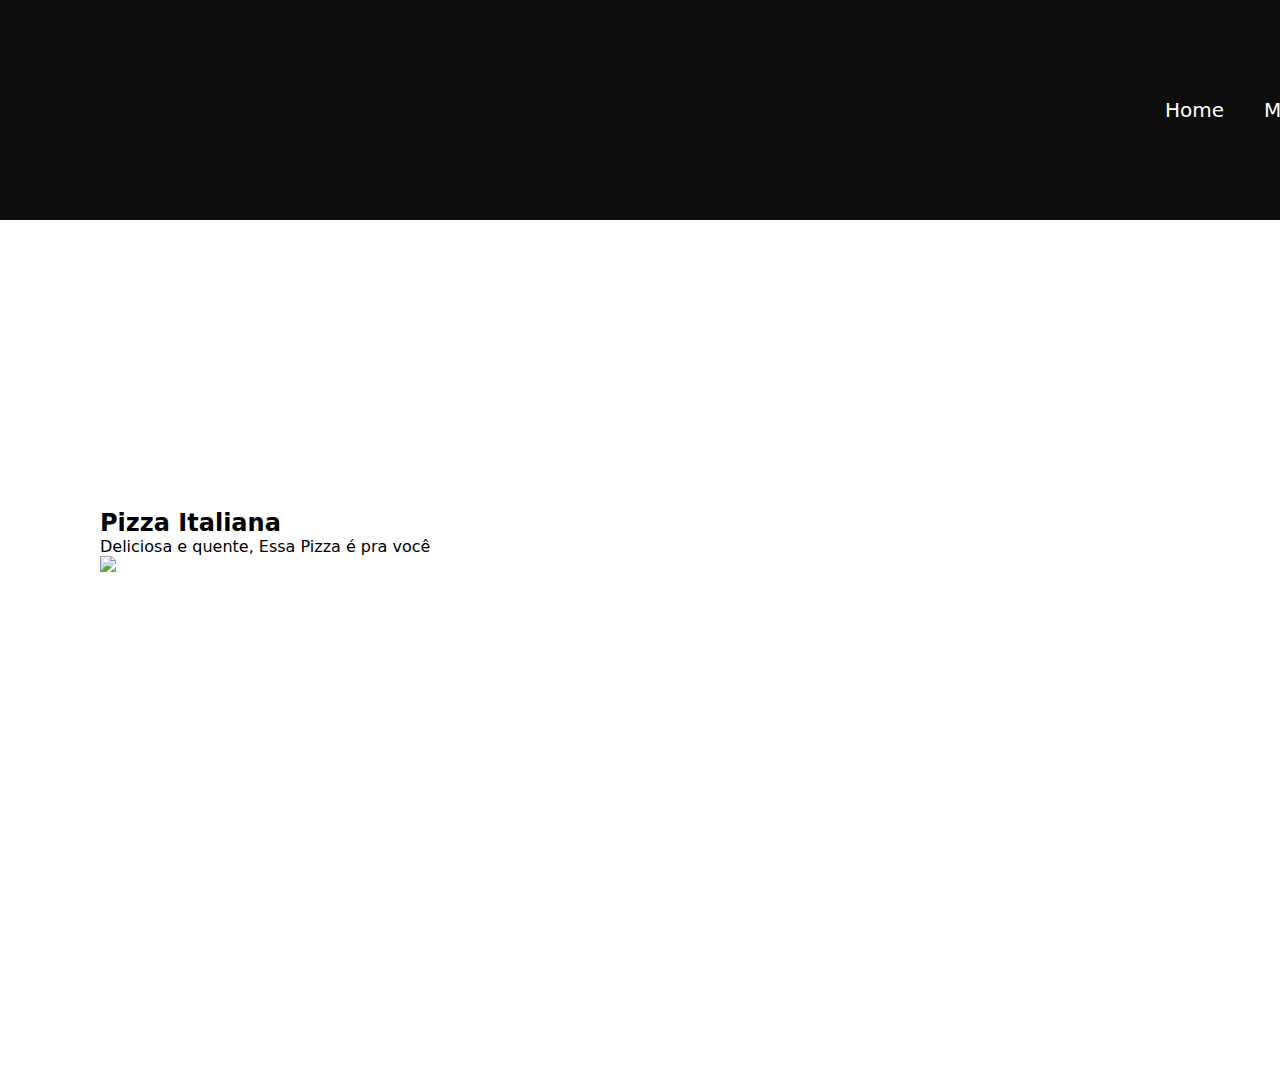
==== index.html @ 1913fe9c "pizza-design" ====
<!DOCTYPE html>
<html lang="pt-br">

<head>
  <meta charset="UTF-8">
  <title>Pizzaria</title>
  <link rel="stylesheet" href="style.css">
</head>
<section>
  <header>
    <script src="https://cdn.lordicon.com/xdjxvujz.js"></script>
    <lord-icon src="https://cdn.lordicon.com/prxpxnbf.json" trigger="loop" delay=25" colors="outline:#121331,primary:#f24c00,secondary:#ffc738" style="width:200px;height:200px">
    </lord-icon>
    <ul>
      <li><a href="#">Home</a></li>
      <li><a href="#">Menu</a></li>
      <li><a href="#">Serviços</a></li>
      <li><a href="#">Sobre</a></li>
      <li><a href="#">Contato</a></li>
    </ul>
  </header>
  <div class="container">
    <h2>Pizza Italiana</h2>
    <p>Deliciosa e quente, Essa <span>Pizza<span> é pra você</p>
    <img src="./gbarkz-cMHzDQ8ZPMM-unsplash.jpg">
  </div>

</section>

<body>

</body>

</html>
---- style.css ----
* {
  margin: 0;
  padding: 0;
  box-sizing: border-box;
  font-family: system-ui, -apple-system, BlinkMacSystemFont, "Segoe UI", Roboto,
    Oxygen, Ubuntu, Cantarell, "Open Sans", "Helvetica Neue", sans-serif;
}
section {
  position: absolute;
  width: 85%;
  min-height: 120vh;
  padding: 100px;
  display: flex;
  justify-content: space-between;
  align-items: center;
  background: #fff;
}
header {
  background-color: rgb(14, 13, 13);
  position: absolute;
  top: 0;
  left: 0;
  width: 100%;
  padding: 10px 120px;
  padding-bottom: 10px;
  display: flex;
  justify-content: space-between;
  align-items: center;
  width: 200vh;
}
header ul {
  font-size: 20px;
  position: relative;
  display: flex;
}
header ul li {
  list-style: none;

  padding: 20px;
}
header ul li a {
  text-decoration: none;
  color: #fff;
}
.container {
  max-width: 680px;
}
.container img {
  margin: 0;
  display: block;
  max-width: 60%;
}
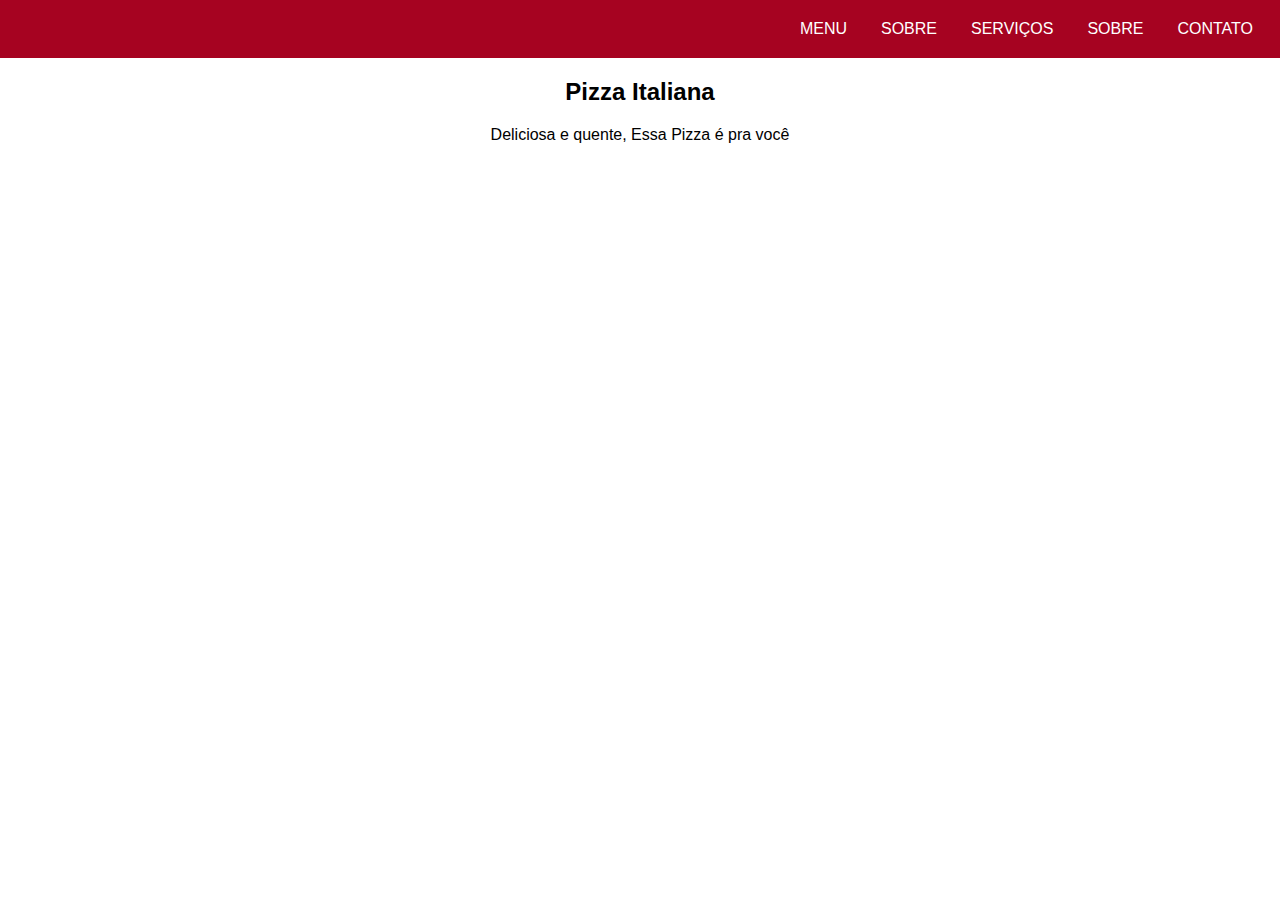
==== commit 488f9330: "Update" ====
--- a/index.html
+++ b/index.html
@@ -1,34 +1,36 @@
 <!DOCTYPE html>
-<html lang="pt-br">
+<html lang="en">
 
 <head>
   <meta charset="UTF-8">
+  <meta http-equiv="X-UA-Compatible" content="IE=edge">
+  <meta name="viewport" content="width=device-width, initial-scale=1.0">
   <title>Pizzaria</title>
-  <link rel="stylesheet" href="style.css">
+  <link rel="stylesheet" href="./style.css">
 </head>
-<section>
-  <header>
-    <script src="https://cdn.lordicon.com/xdjxvujz.js"></script>
-    <lord-icon src="https://cdn.lordicon.com/prxpxnbf.json" trigger="loop" delay=25" colors="outline:#121331,primary:#f24c00,secondary:#ffc738" style="width:200px;height:200px">
-    </lord-icon>
-    <ul>
-      <li><a href="#">Home</a></li>
-      <li><a href="#">Menu</a></li>
-      <li><a href="#">Serviços</a></li>
-      <li><a href="#">Sobre</a></li>
-      <li><a href="#">Contato</a></li>
-    </ul>
+
+<body>
+  <header class="header-bg">
+    <div class="header">
+      <script src="https://cdn.lordicon.com/xdjxvujz.js"></script>
+      <lord-icon src="https://cdn.lordicon.com/prxpxnbf.json" trigger="loop" delay=25" colors="outline:#121331,primary:#f24c00,secondary:#ffc738" style="width:100px;height:auto">
+      </lord-icon>
+      <nav>
+        <ul class="navegacao">
+          <li><a href="/">Menu</a></li>
+          <li><a href="/">Sobre</a></li>
+          <li><a href="/">Serviços</a></li>
+          <li><a href="/">Sobre</a></li>
+          <li><a href="/">Contato</a></li>
+        </ul>
+      </nav>
+    </div>
   </header>
-  <div class="container">
+  <main>
     <h2>Pizza Italiana</h2>
     <p>Deliciosa e quente, Essa <span>Pizza<span> é pra você</p>
-    <img src="./gbarkz-cMHzDQ8ZPMM-unsplash.jpg">
-  </div>
-
-</section>
-
-<body>
-
+    <img src="./img/imagem-principal.jpg" alt="">
+  </main>
 </body>
 
 </html>--- a/style.css
+++ b/style.css
@@ -1,52 +1,73 @@
-* {
-  margin: 0;
-  padding: 0;
-  box-sizing: border-box;
-  font-family: system-ui, -apple-system, BlinkMacSystemFont, "Segoe UI", Roboto,
-    Oxygen, Ubuntu, Cantarell, "Open Sans", "Helvetica Neue", sans-serif;
+:root {
+  --cor-1: #a60321;
+  --cor-2: #f27405;
+  --cor-3: #f2b680;
+  --cor-4: #d93d04;
 }
-section {
-  position: absolute;
-  width: 85%;
-  min-height: 120vh;
-  padding: 100px;
+
+body {
+  margin: 0px;
+  font-family: Arial, Helvetica, sans-serif;
+}
+
+ul {
+  margin: 0px;
+  padding: 0px;
+  list-style: none;
+}
+
+a {
+  color: inherit;
+  text-decoration: none;
+}
+
+img {
+  display: block;
+  max-width: 100%;
+}
+
+.header-bg {
+  background: var(--cor-1);
+}
+
+.header {
   display: flex;
+  align-items: center;
   justify-content: space-between;
-  align-items: center;
-  background: #fff;
-}
-header {
-  background-color: rgb(14, 13, 13);
-  position: absolute;
-  top: 0;
-  left: 0;
-  width: 100%;
-  padding: 10px 120px;
-  padding-bottom: 10px;
-  display: flex;
-  justify-content: space-between;
-  align-items: center;
-  width: 200vh;
-}
-header ul {
-  font-size: 20px;
-  position: relative;
-  display: flex;
-}
-header ul li {
-  list-style: none;
-
   padding: 20px;
-}
-header ul li a {
-  text-decoration: none;
   color: #fff;
 }
-.container {
-  max-width: 680px;
+
+.header > img {
+  margin-right: 30px;
 }
-.container img {
-  margin: 0;
-  display: block;
-  max-width: 60%;
+
+.navegacao {
+  display: flex;
+  flex-wrap: wrap;
+  gap: 20px;
+  text-transform: uppercase;
+  justify-content: center;
 }
+
+.navegacao a {
+  padding: 5px;
+  border: 2px solid var(--cor-1);
+  transition: 0.3s;
+}
+
+.navegacao a:hover {
+  border: 2px solid #fff;
+}
+
+@media (max-width: 800px) {
+  .navegacao {
+    font-size: 0.94rem;
+  }
+}
+
+main {
+  text-align: center;
+  max-width: 500px;
+  margin: auto;
+}
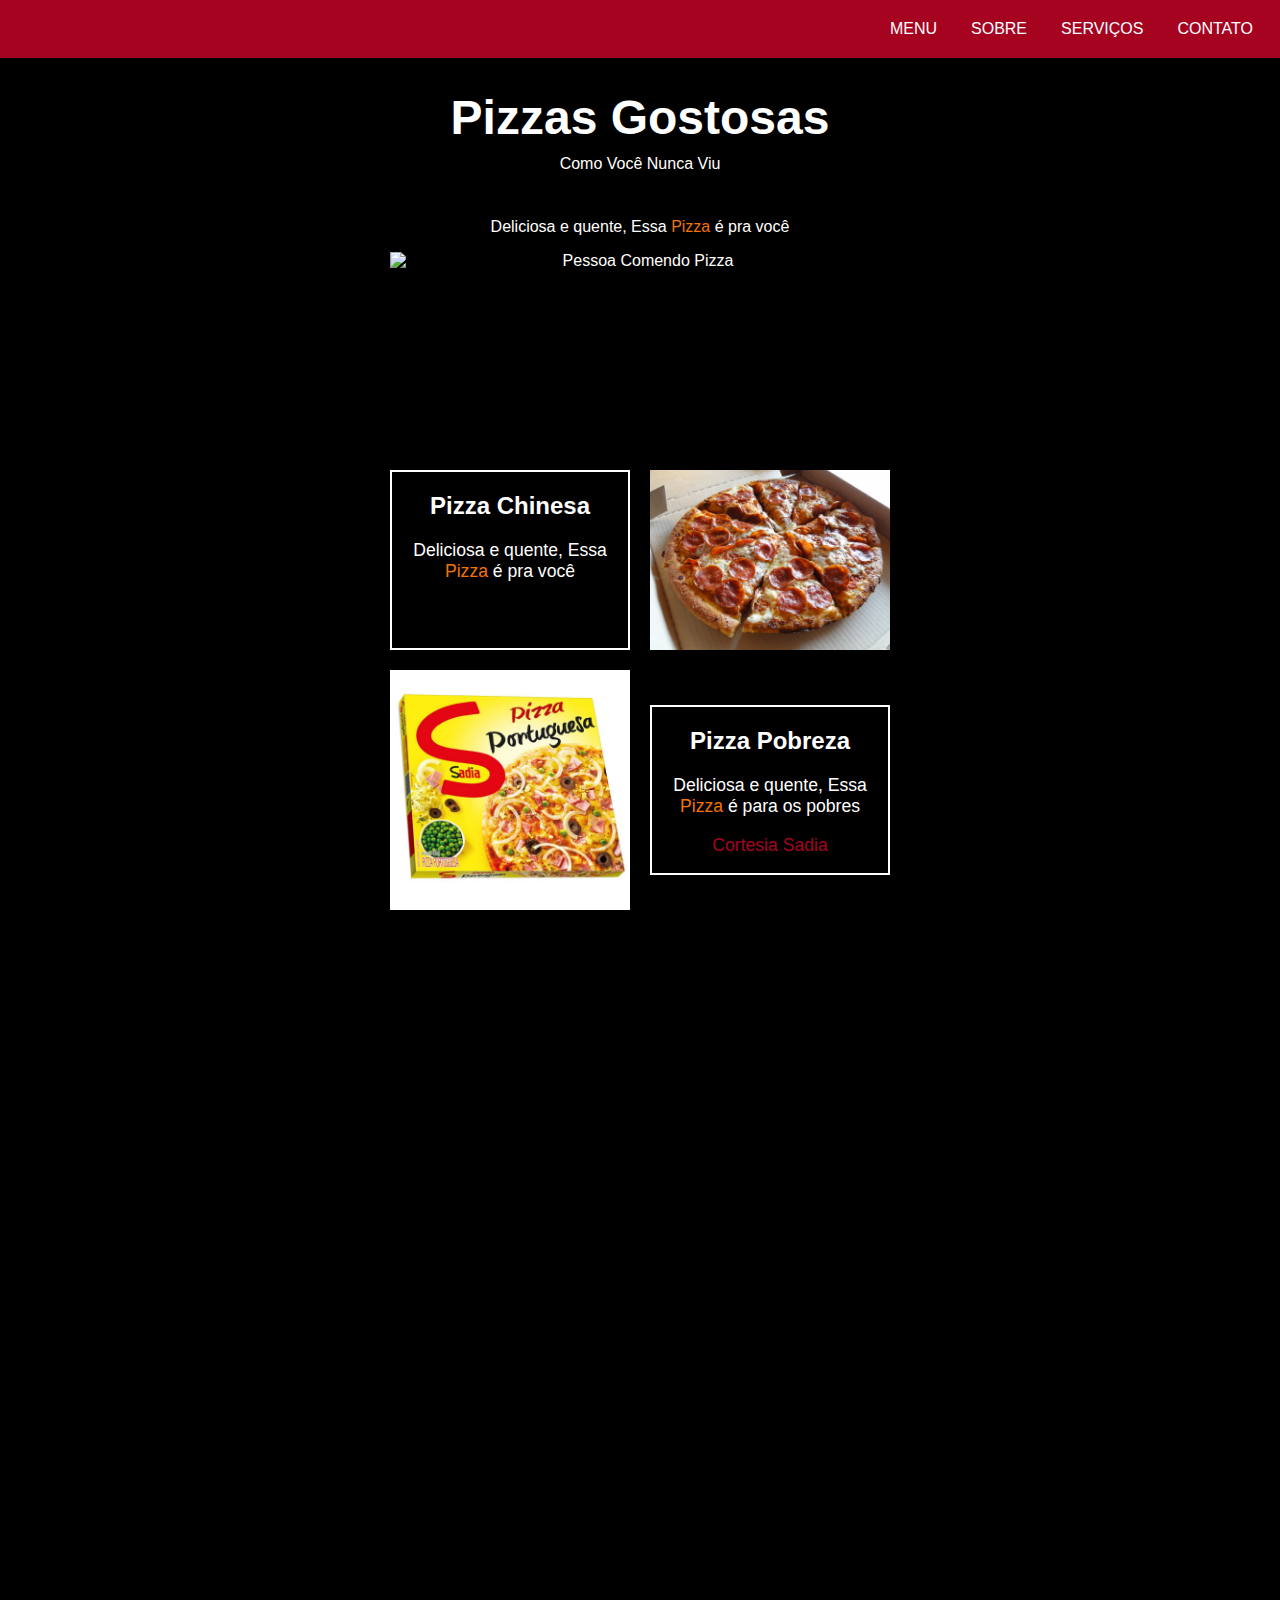
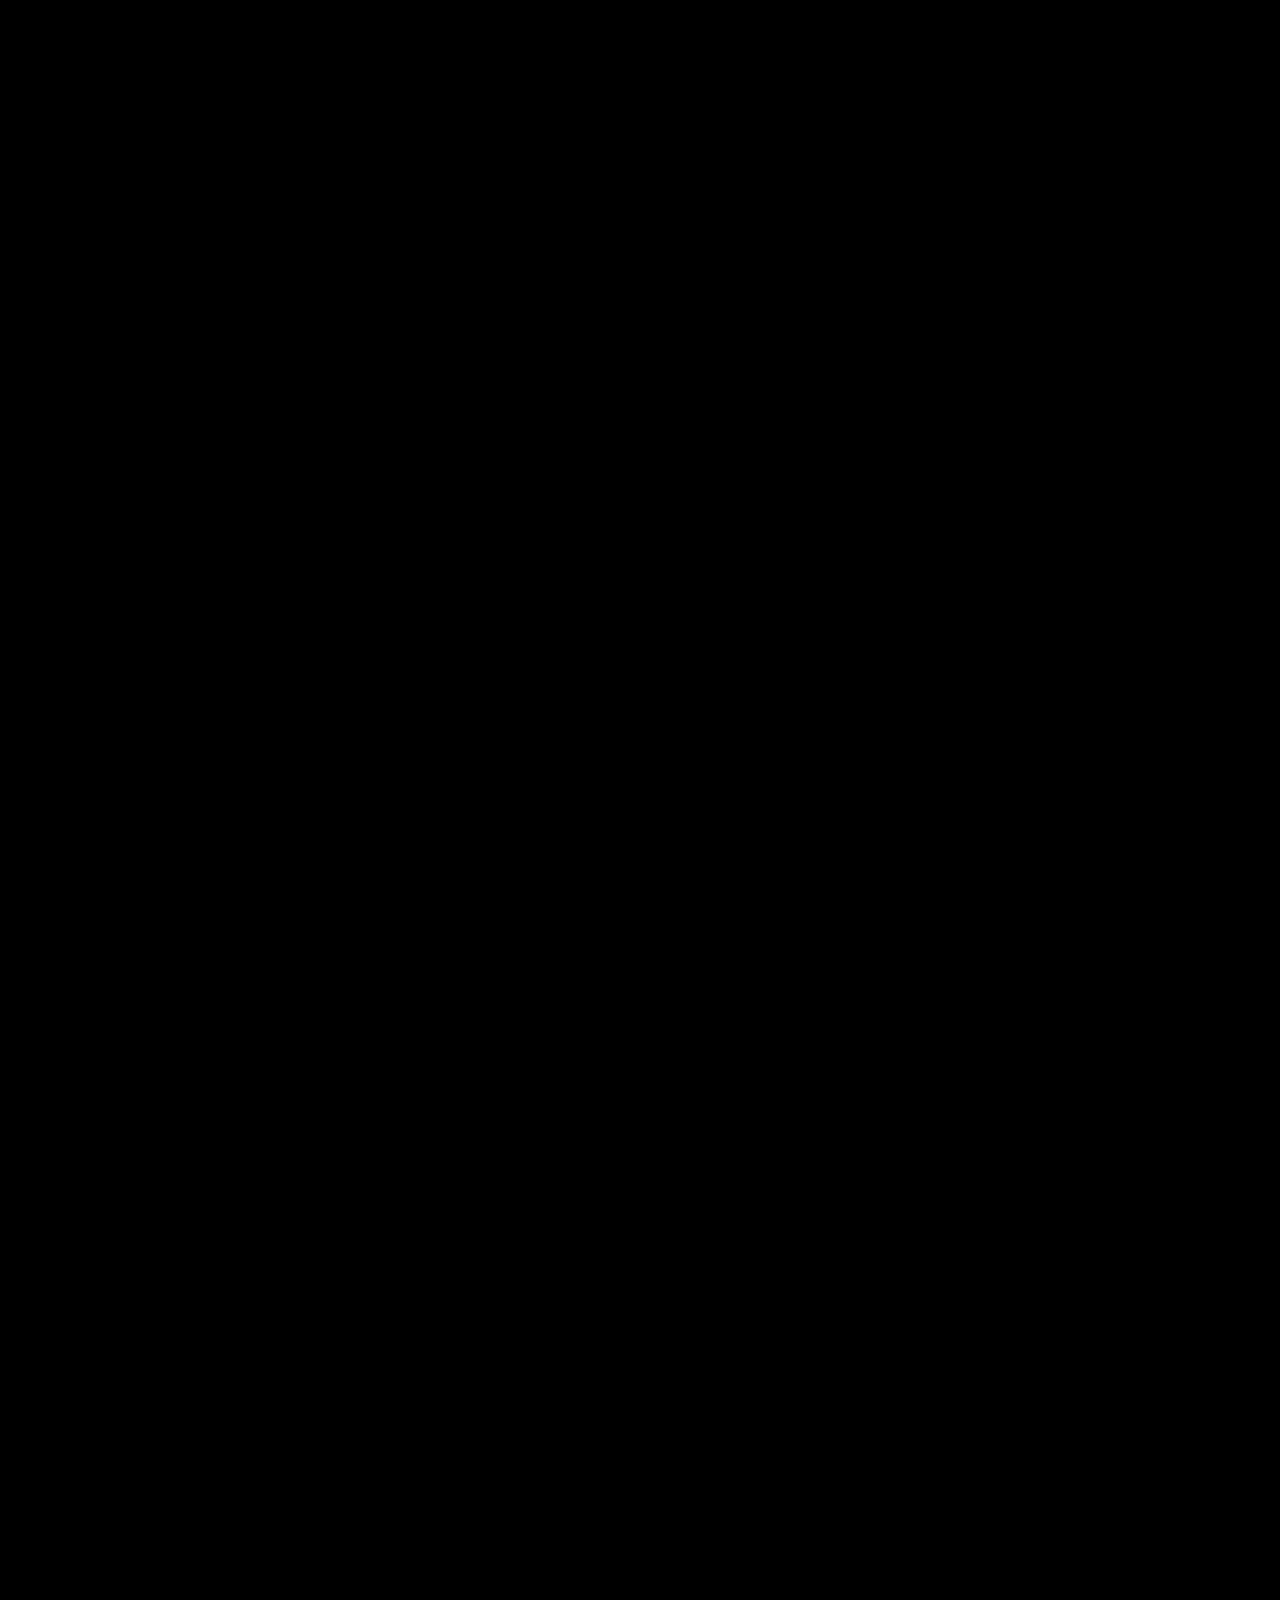
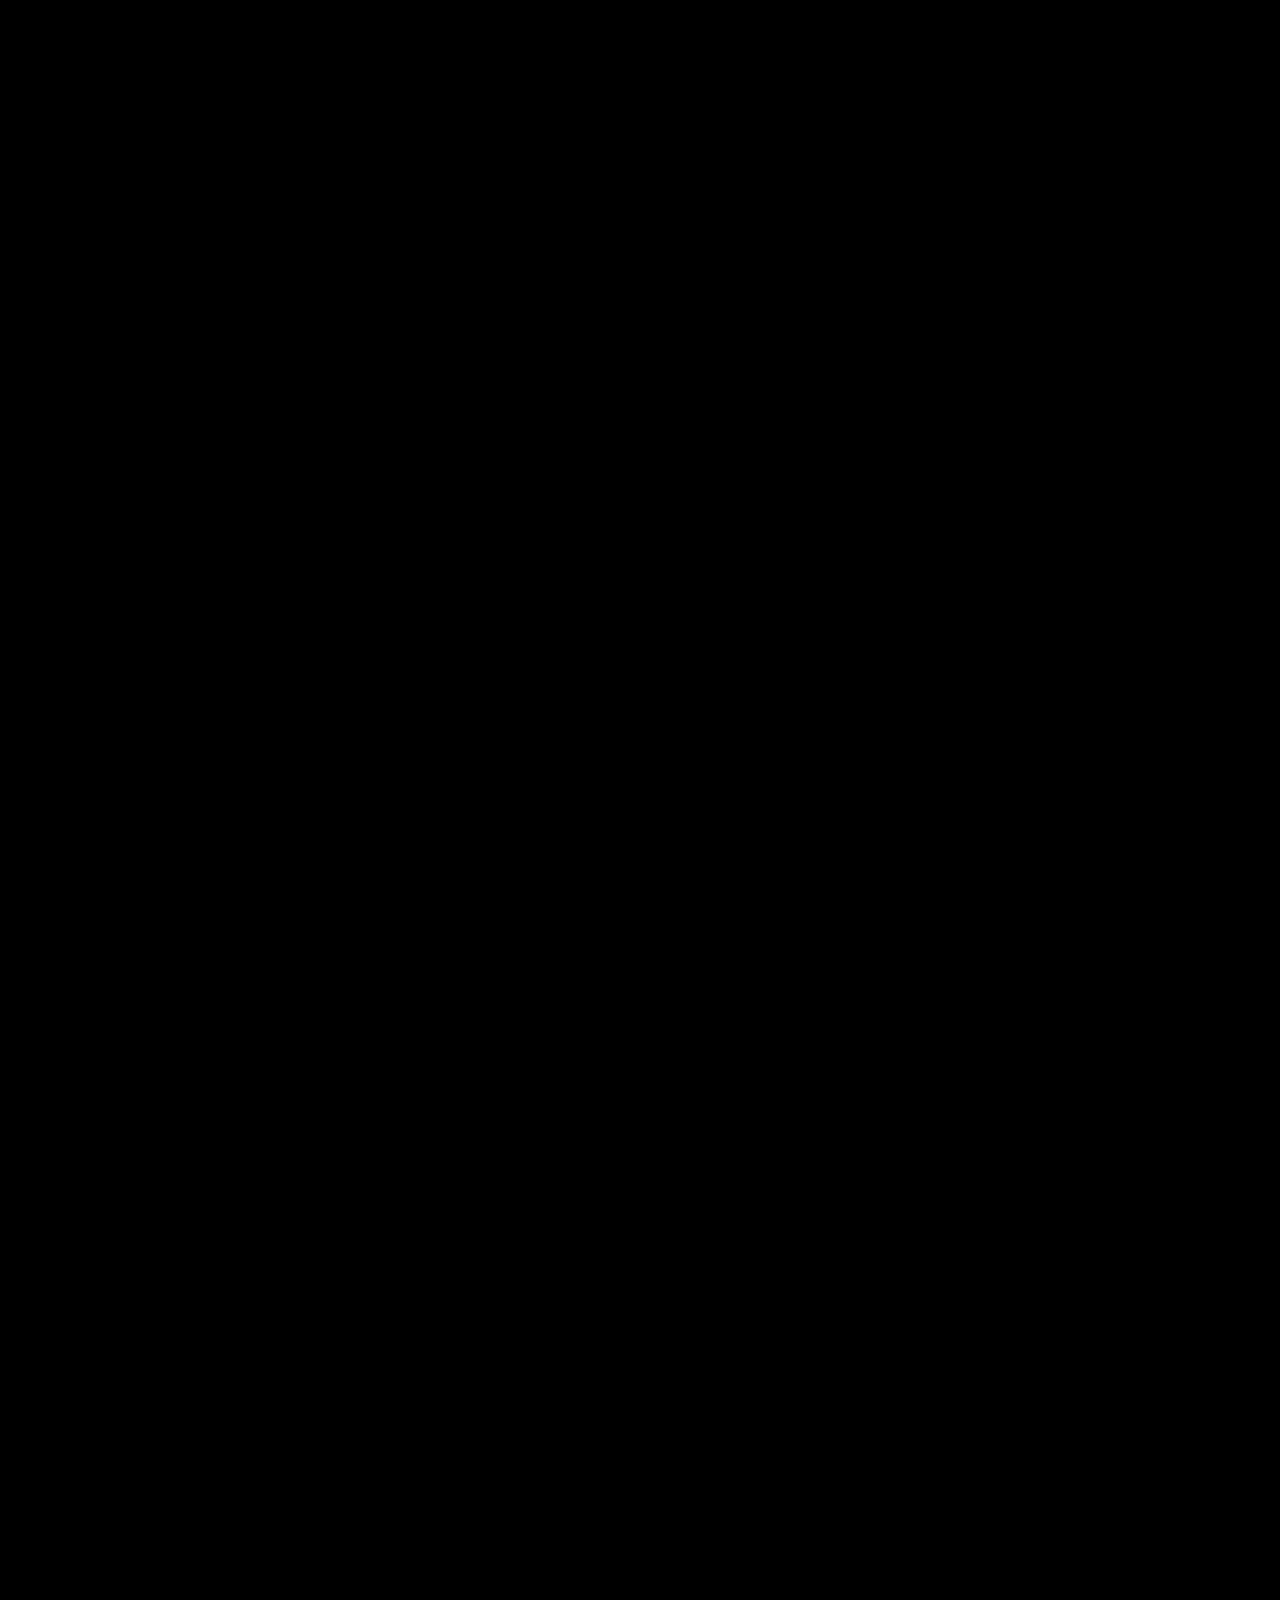
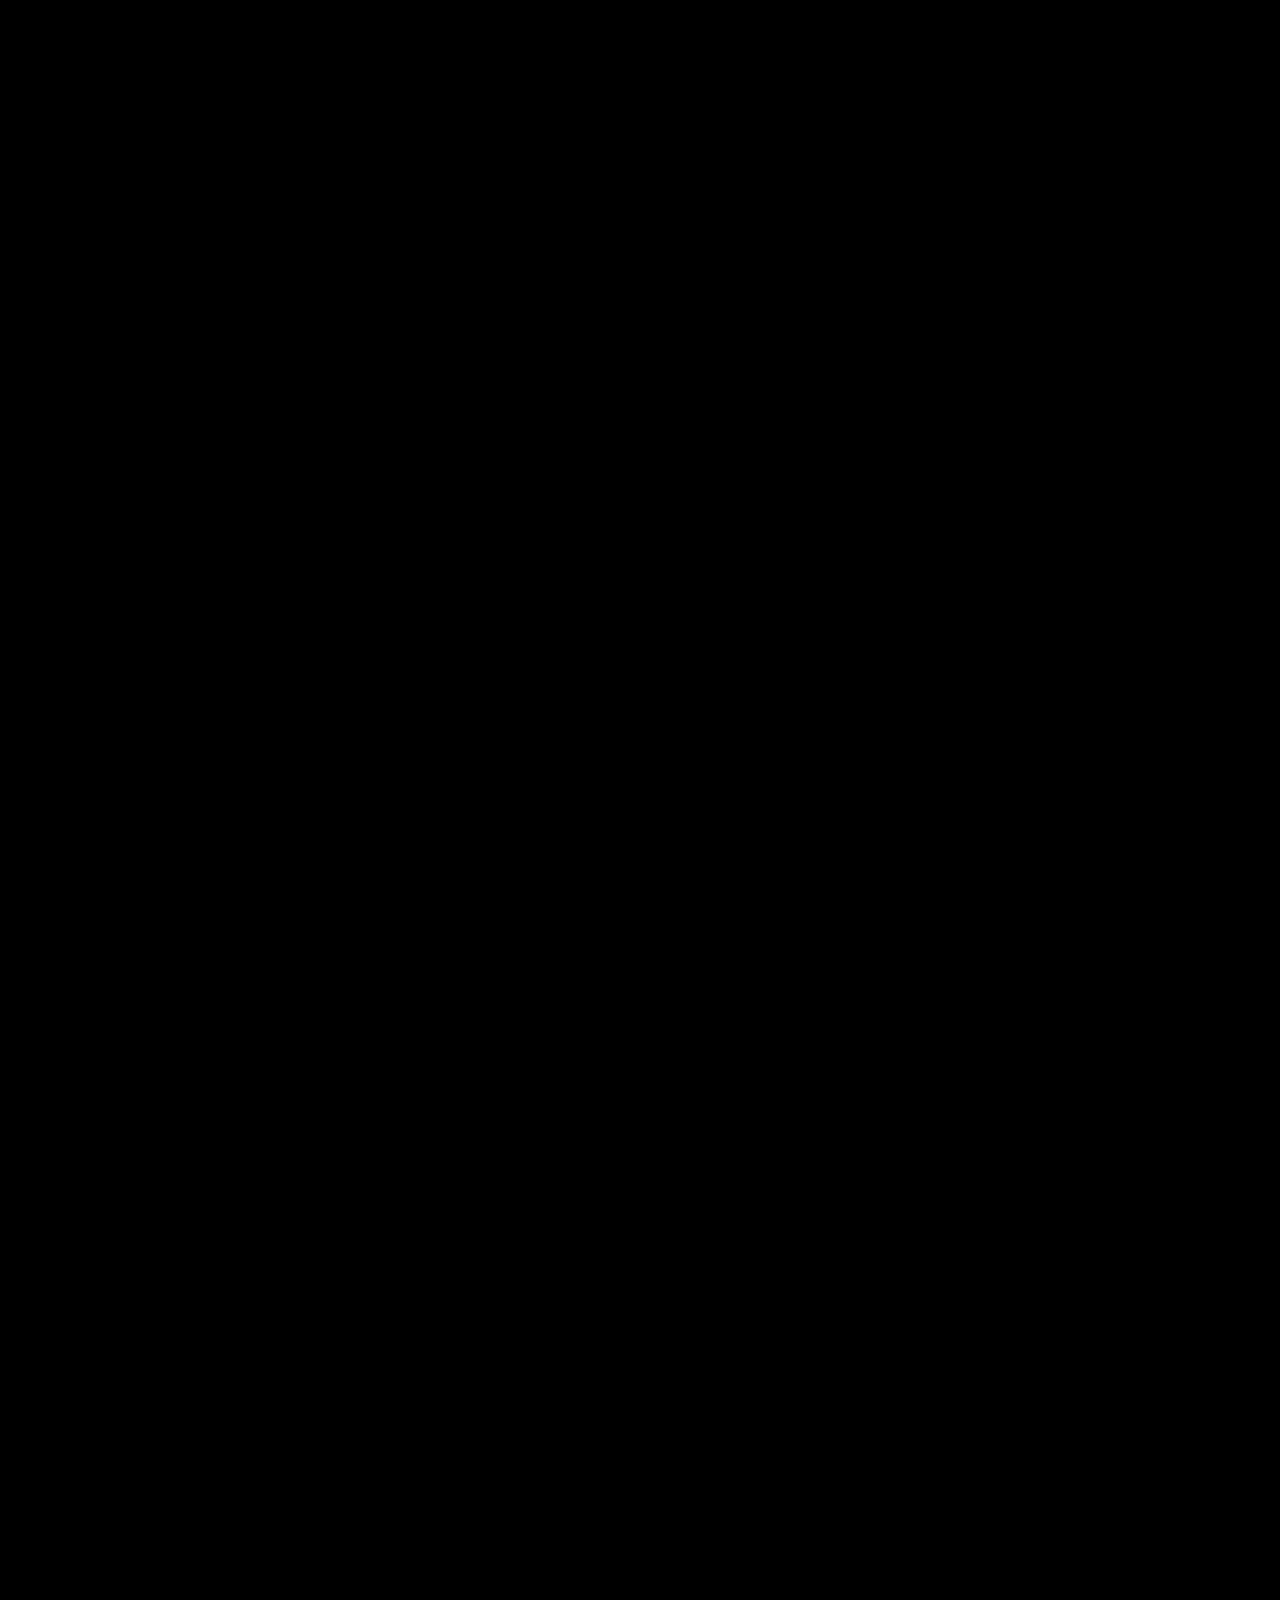
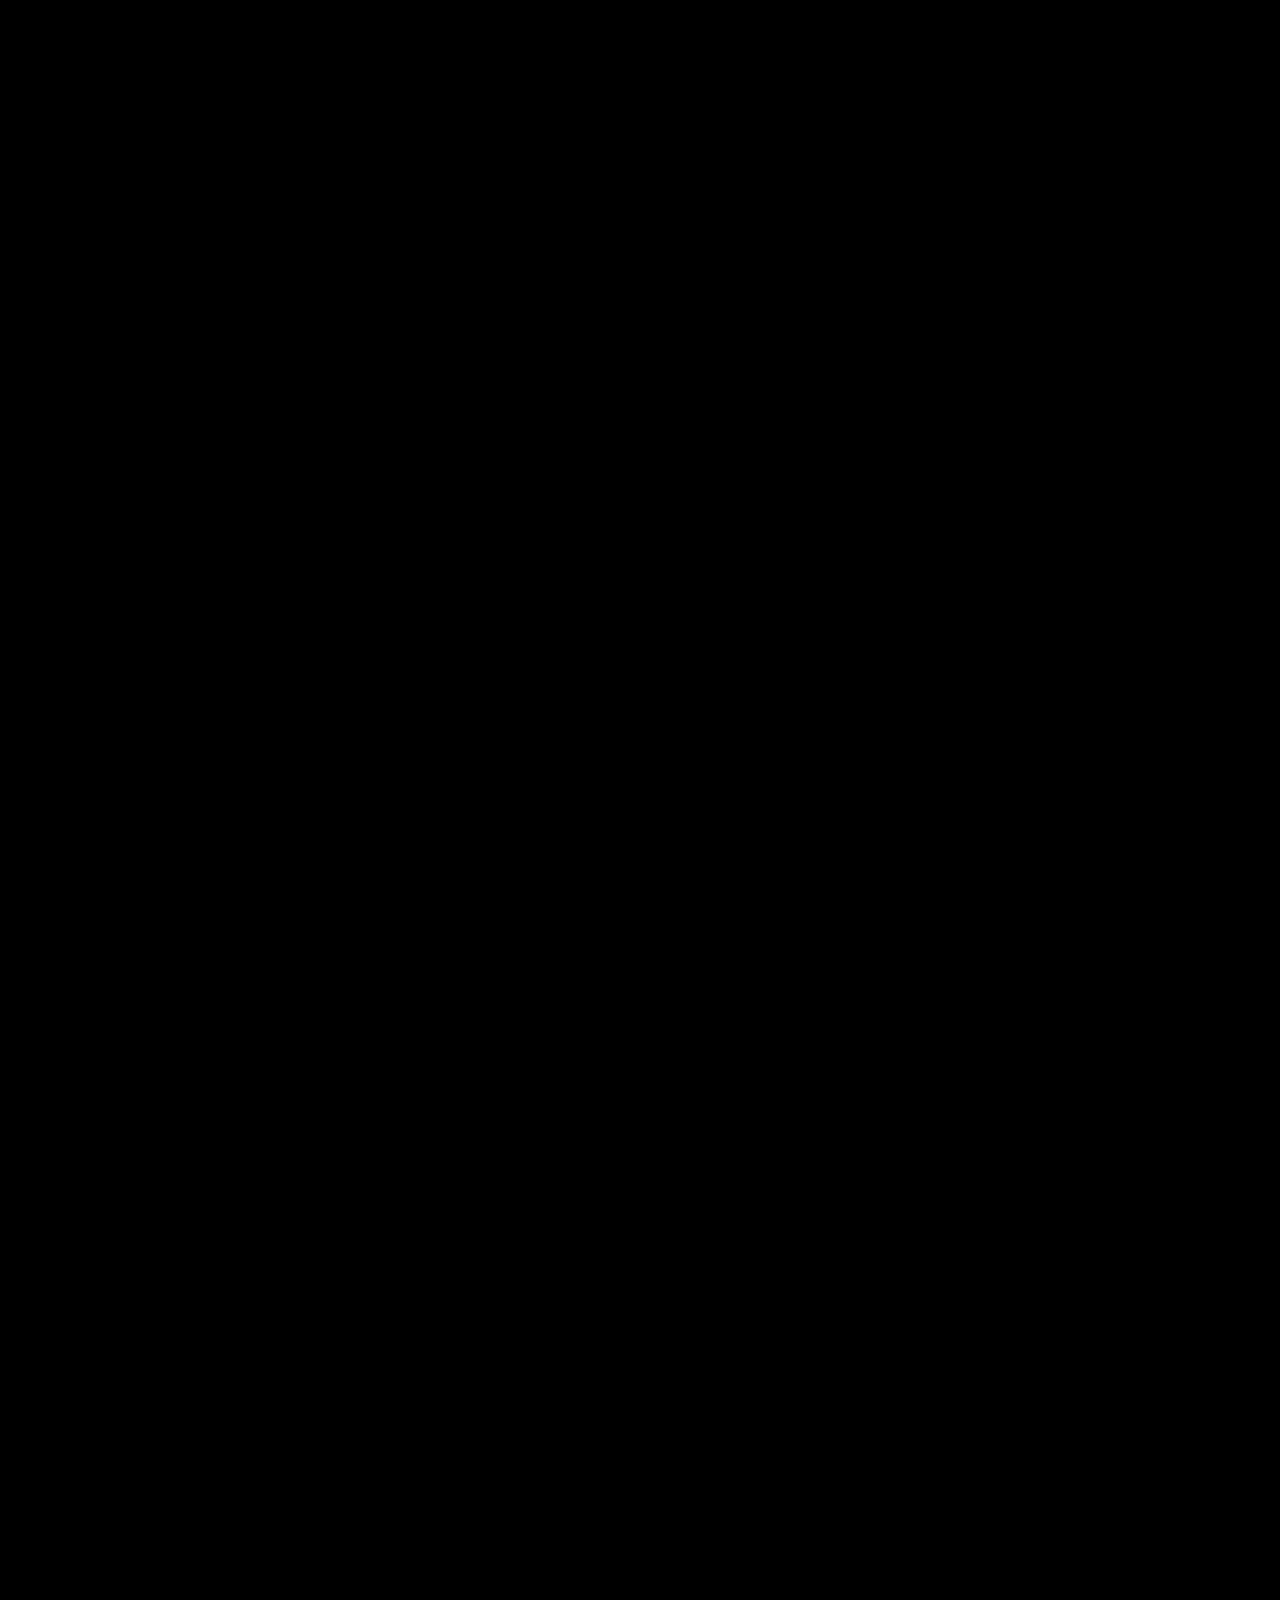
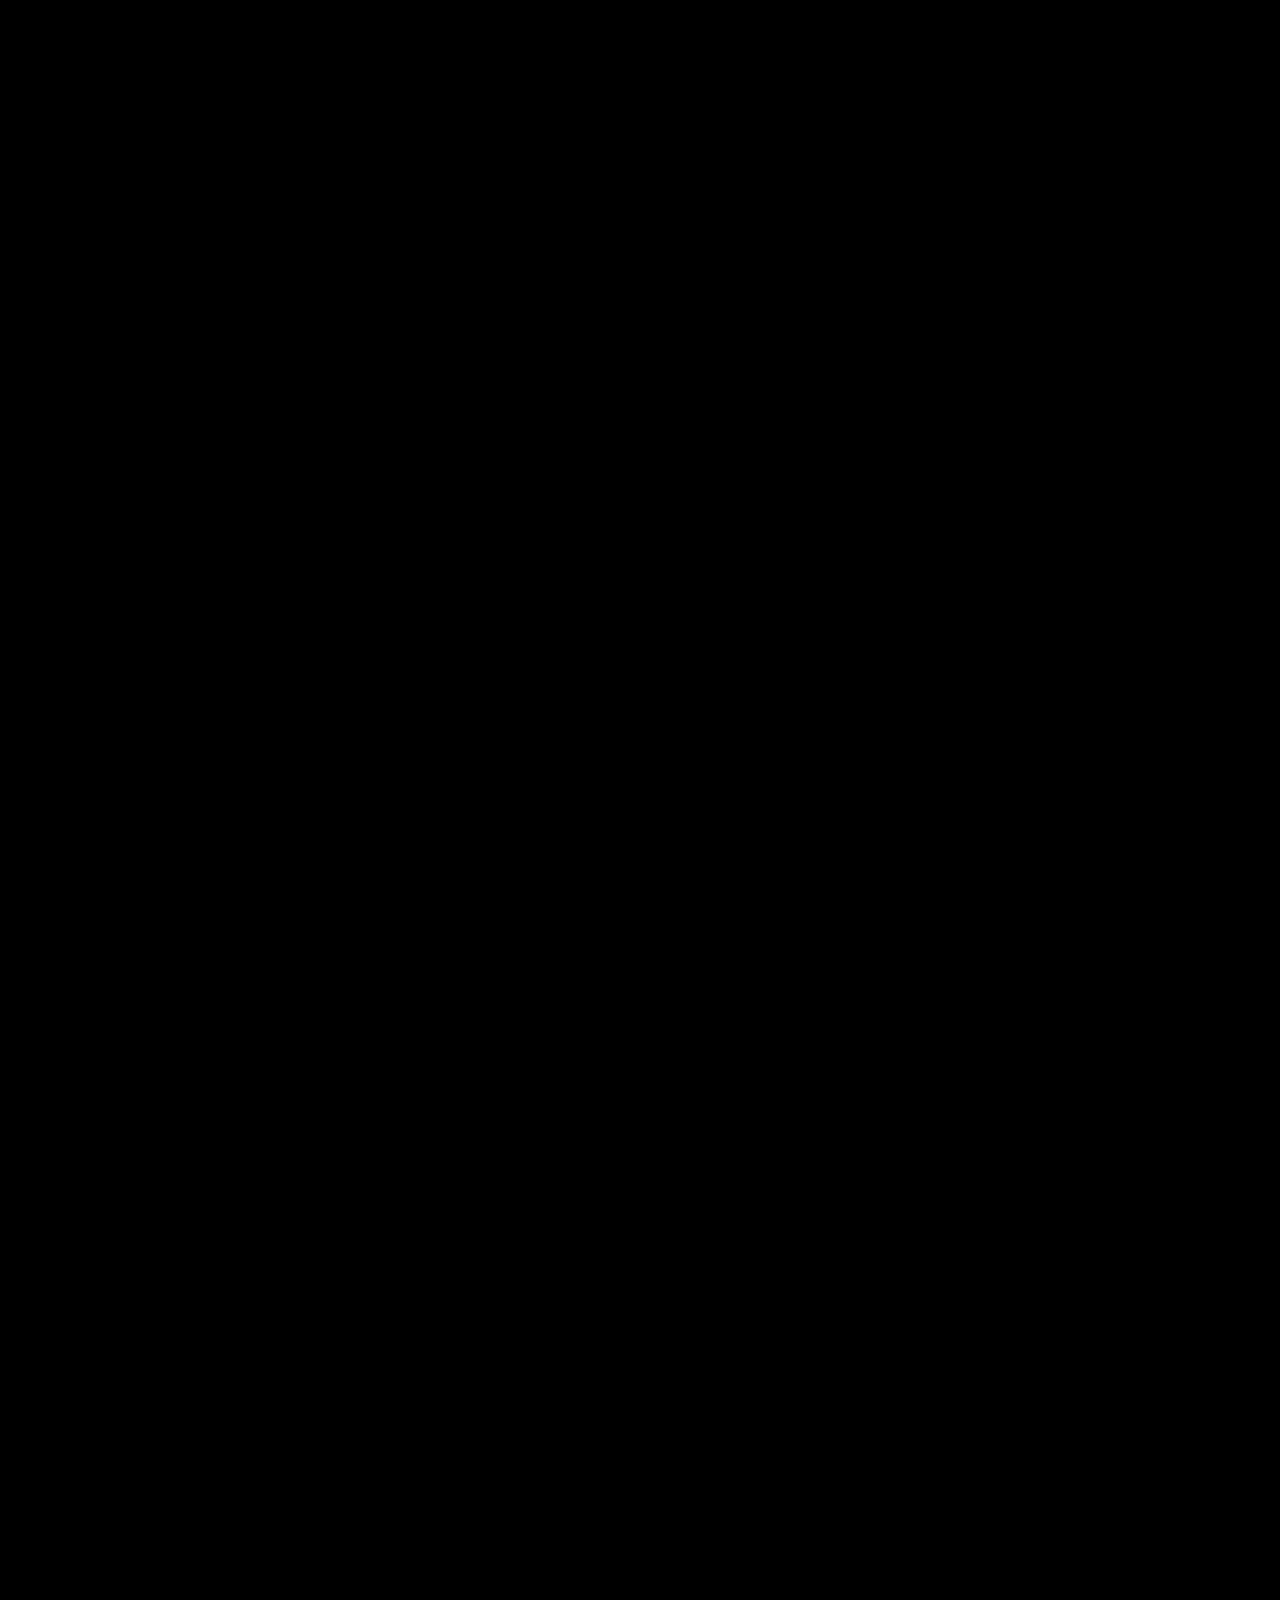
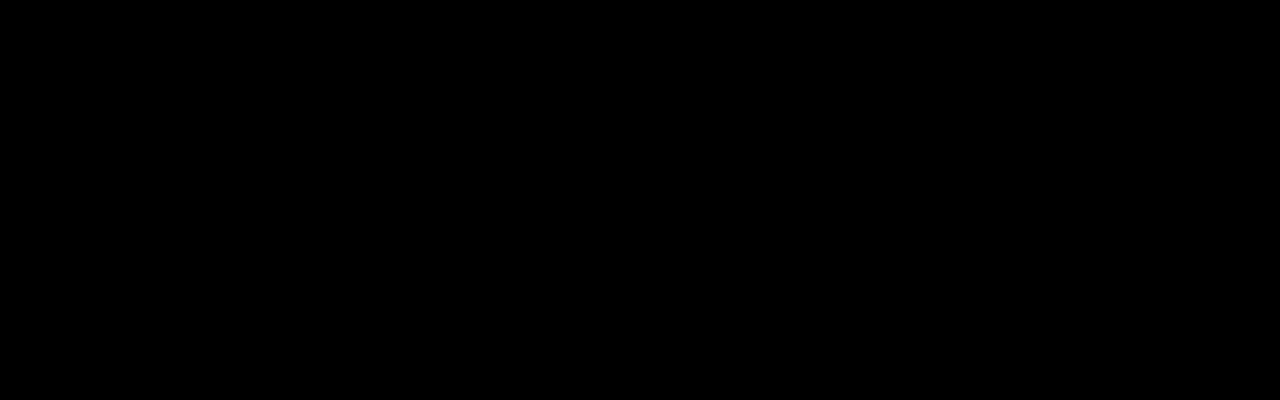
==== commit 37091cb4: "Update primeira página do site" ====
--- a/index.html
+++ b/index.html
@@ -5,6 +5,7 @@
   <meta charset="UTF-8">
   <meta http-equiv="X-UA-Compatible" content="IE=edge">
   <meta name="viewport" content="width=device-width, initial-scale=1.0">
+  <meta name="description" content="Pizzas Deliciosas, Quentes e Gostosas do jeito que você gosta.s">
   <title>Pizzaria</title>
   <link rel="stylesheet" href="./style.css">
 </head>
@@ -12,24 +13,49 @@
 <body>
   <header class="header-bg">
     <div class="header">
-      <script src="https://cdn.lordicon.com/xdjxvujz.js"></script>
-      <lord-icon src="https://cdn.lordicon.com/prxpxnbf.json" trigger="loop" delay=25" colors="outline:#121331,primary:#f24c00,secondary:#ffc738" style="width:100px;height:auto">
-      </lord-icon>
+      <div class="logo">
+        <script src="https://cdn.lordicon.com/xdjxvujz.js"></script>
+        <lord-icon src="https://cdn.lordicon.com/prxpxnbf.json" trigger="loop" delay=40" colors="outline:#121331,primary:#f24c00,secondary:#ffc738" style="width:100px;height:auto">
+        </lord-icon>
+      </div>
       <nav>
         <ul class="navegacao">
-          <li><a href="/">Menu</a></li>
+          <li><a href="./menu.html">Menu</a></li>
           <li><a href="/">Sobre</a></li>
           <li><a href="/">Serviços</a></li>
-          <li><a href="/">Sobre</a></li>
           <li><a href="/">Contato</a></li>
         </ul>
       </nav>
     </div>
   </header>
   <main>
-    <h2>Pizza Italiana</h2>
-    <p>Deliciosa e quente, Essa <span>Pizza<span> é pra você</p>
-    <img src="./img/imagem-principal.jpg" alt="">
+    <div class="introducao">
+      <h1>Pizzas Gostosas</h1>
+      <span>Como Você Nunca Viu</span>
+      <p>Deliciosa e quente, Essa <span class="cor-2">Pizza</span> é pra você</p>
+      <img src="./img/imagem-principal.jpg" alt="Pessoa Comendo Pizza">
+    </div>
+
+    <div class="pizzas">
+      <div class="pizza-info china">
+        <h2>Pizza Chinesa</h2>
+        <p>Deliciosa e quente, Essa <span class="cor-2">Pizza</span> é pra você</p>
+      </div>
+
+      <img src="./img/pizza-chinesa.jpg" alt="Foto Pizza">
+
+      <img src="./img/sadia.jpg" alt="Foto Pizza Sadia">
+
+      <div class="pizza-info pobreza">
+        <h2>Pizza Pobreza</h2>
+        <p>Deliciosa e quente, Essa <span class="cor-2">Pizza</span> é para os pobres</p>
+
+        <span class="joke">Ou seja, Para você</span>
+
+        <p class="cor-1">Cortesia Sadia</p>
+
+      </div>
+    </div>
   </main>
 </body>
 
--- a/style.css
+++ b/style.css
@@ -1,13 +1,10 @@
-:root {
-  --cor-1: #a60321;
-  --cor-2: #f27405;
-  --cor-3: #f2b680;
-  --cor-4: #d93d04;
-}
+@import "./utilidades/utilidades.css";
 
 body {
   margin: 0px;
   font-family: Arial, Helvetica, sans-serif;
+  background: var(--cor-11);
+  height: 10000px;
 }
 
 ul {
@@ -35,11 +32,19 @@
   align-items: center;
   justify-content: space-between;
   padding: 20px;
-  color: #fff;
+  color: var(--cor-0);
 }
 
 .header > img {
   margin-right: 30px;
+}
+
+.logo {
+  transition: 0.3s;
+}
+
+.logo:hover {
+  transform: rotate(50deg);
 }
 
 .navegacao {
@@ -57,7 +62,7 @@
 }
 
 .navegacao a:hover {
-  border: 2px solid #fff;
+  border: 2px solid var(--cor-0);
 }
 
 @media (max-width: 800px) {
@@ -70,4 +75,89 @@
   text-align: center;
   max-width: 500px;
   margin: auto;
+  color: var(--cor-0);
 }
+
+.introducao {
+  margin-bottom: 200px;
+}
+
+.introducao h1 {
+  font-size: 3rem;
+  margin-bottom: 10px;
+}
+
+.introducao p {
+  margin-top: 45px;
+}
+
+.pizzas {
+  display: grid;
+  grid-template-columns: 1fr 1fr;
+  gap: 20px;
+  max-width: 1000px;
+  margin: auto;
+  /* align-items: center; */
+}
+
+.pizzas p {
+  font-size: 1.1rem;
+}
+
+.pizzas img {
+  max-width: 100%;
+}
+
+.pizza-info {
+  border: 2px solid var(--cor-0);
+  padding: 20px;
+}
+
+.pizza-info p {
+  grid-column: 1 / 2;
+}
+
+.pobreza {
+  margin: auto;
+}
+
+@media (max-width: 800px) {
+  .pizzas {
+    width: 400px;
+    font-size: 0.8rem;
+  }
+}
+
+.pizza-info {
+  padding: 0px;
+}
+
+.china p {
+  margin-bottom: 0px;
+}
+
+.joke {
+  display: none;
+}
+
+/* .pizza-info h2 {
+  padding-top: 0px;
+  margin-bottom: 0px;
+  padding-bottom: 0px;
+}
+
+.pizza-info p {
+  margin-top: 10px;
+  margin-bottom: 10px;
+} */
+
+@media (max-width: 600px) {
+  .pizzas {
+    grid-template-columns: 1fr;
+    width: 300px;
+  }
+
+  .pobreza {
+    grid-row: 3;
+  }
+}
